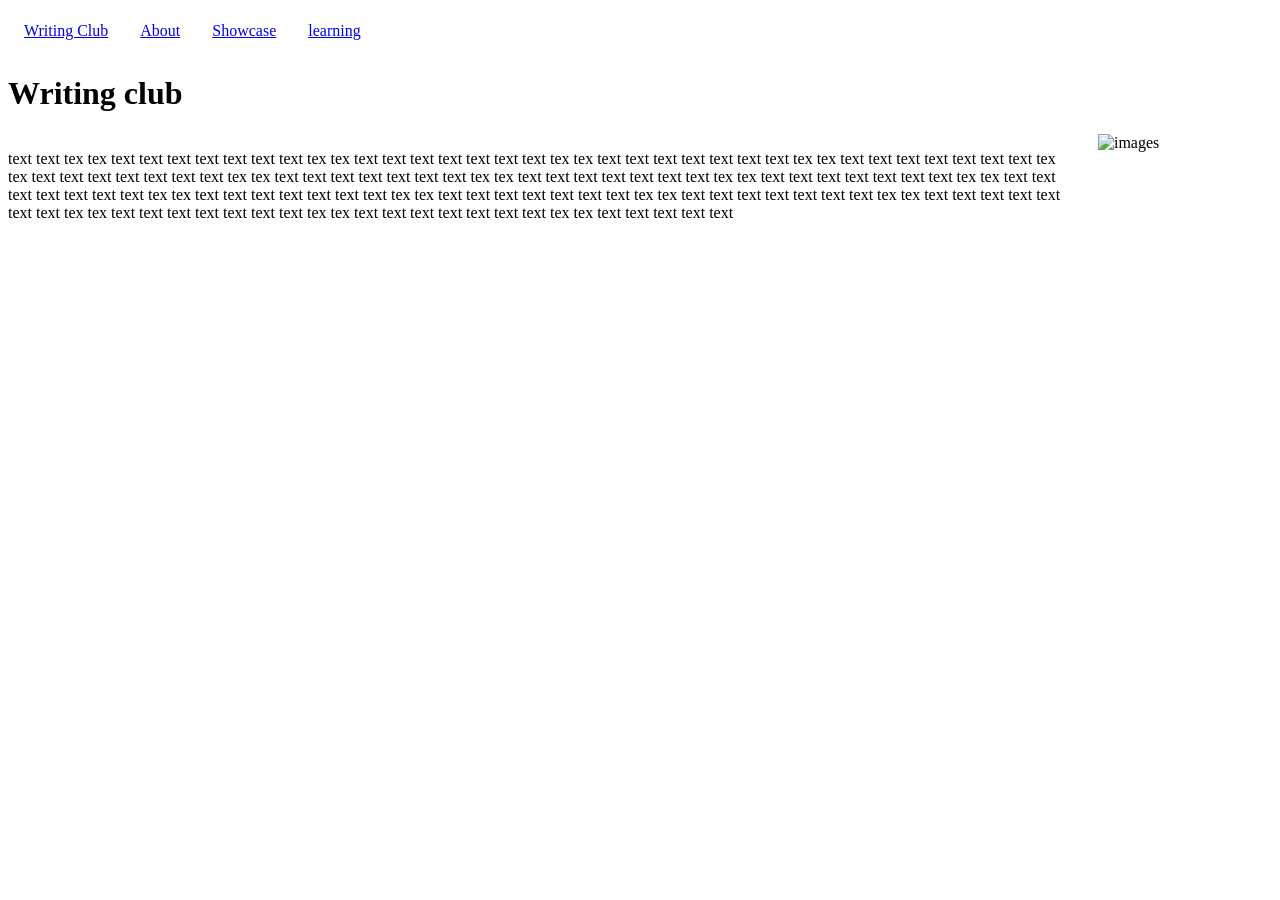
==== index.html @ f9d77ee3 "fixing" ====
<!DOCTYPE html>
<html lang="en">
    <head>
        
        <title>Writing Club</title>
        <link rel="stylesheet" href="style.css">
    </head>
    <body>
        <div class="navbar">
            <ul>
                <li> <a href="index.html"> Writing Club</a> </li>
                <li> <a href="about.html"> About </a> </li>
                <li> <a href="showcase.html"> Showcase</a> </li>
                <li> <a href="learning.html"> learning</a></li>
                
        
            </ul>
        </div>
        
        
    </body>
    <div class="heading">
        <h1> Writing club </h1>
    </div>
   
    <div class="text">

        <p> text text tex tex text text text text text text text tex tex text text text text text text text tex tex text text text text text text text tex tex text text text text text text text tex tex text text text text text text text tex tex text text text text text text text tex tex text text text text text text text tex tex text text text text text text text tex tex text text text text text text text tex tex text text text text text text text tex tex text text text text text text text tex tex text text text text text text text tex tex text text text text text text text tex tex text text text text text text text tex tex text text text text text text text tex tex text text text text text</p>

        <img src="images/unseen-studio-s9CC2SKySJM-unsplash.jpg" alt="images">

    </div>
</html>
---- style.css ----
.text {
    display: flex;
    flex-direction: row;
}

img {
    width: 50%;
}

.text img {

    width: 50%;
}

.text {
    display: flex;
    flex-direction: row;
    gap: 20px;
}
.showcase-container {
    display: flex;
    flex-direction: column;

    width: 70%;
    gap: 20px;
}

.navbar ul {
    list-style-type: none;
    margin: 0;
    padding: 0;
    overflow: hidden;
  }
  
  .navbar li {
    float: left;
  }
  
  .navbar li a {
    display: block;
    text-align: center;
    padding: 14px 16px;
  }
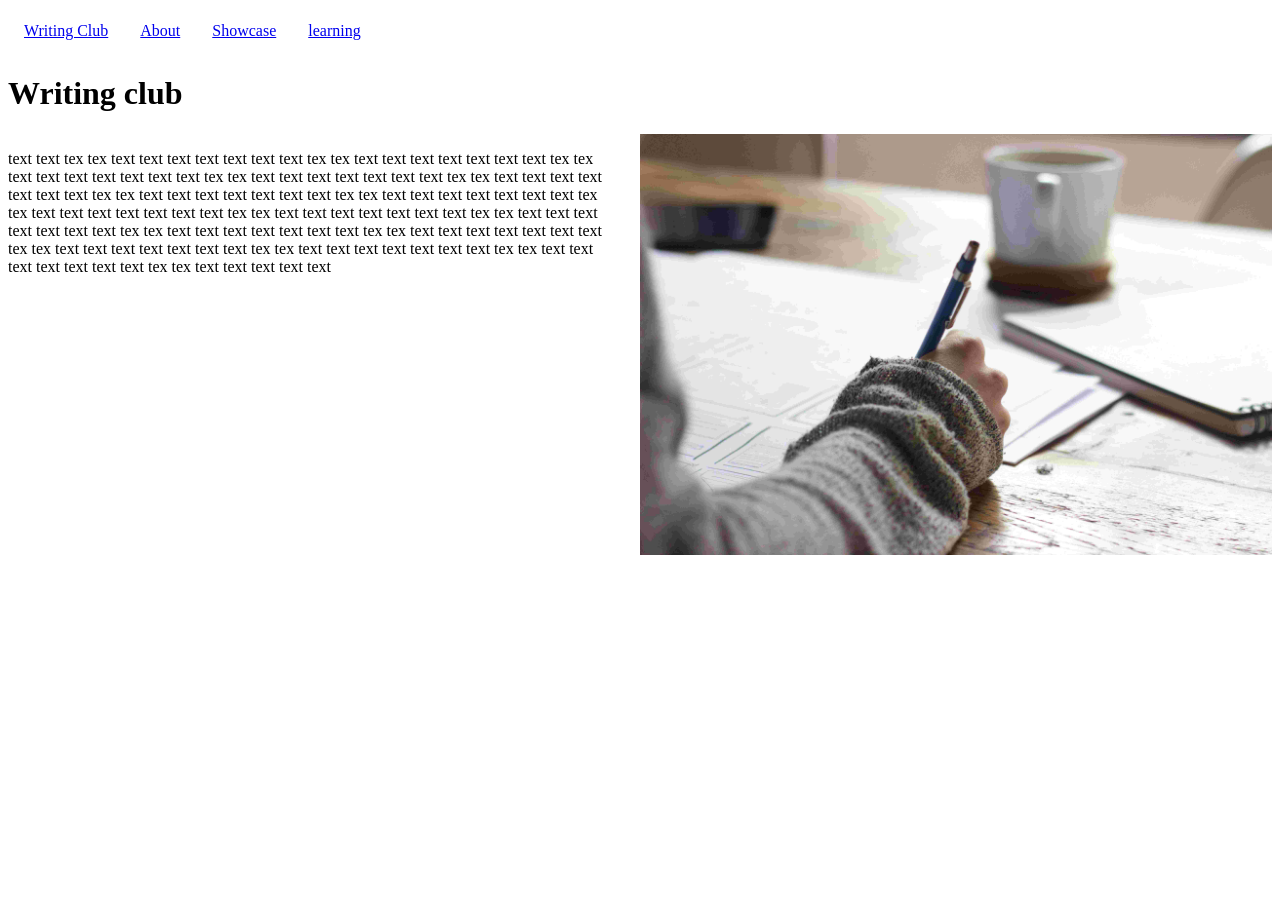
==== commit a4de33ef: "changes" ====
--- a/index.html
+++ b/index.html
@@ -27,7 +27,7 @@
 
         <p> text text tex tex text text text text text text text tex tex text text text text text text text tex tex text text text text text text text tex tex text text text text text text text tex tex text text text text text text text tex tex text text text text text text text tex tex text text text text text text text tex tex text text text text text text text tex tex text text text text text text text tex tex text text text text text text text tex tex text text text text text text text tex tex text text text text text text text tex tex text text text text text text text tex tex text text text text text text text tex tex text text text text text text text tex tex text text text text text</p>
 
-        <img src="images/unseen-studio-s9CC2SKySJM-unsplash.jpg" alt="images">
+        <img src="images/file (3).jpg" alt="images">
 
     </div>
 </html>
--- a/style.css
+++ b/style.css
@@ -41,4 +41,11 @@
     text-align: center;
     padding: 14px 16px;
   }
-  +
+  
+
+.center {
+    display: flex;
+    justify-content: center;
+    align-items: center;
+  }
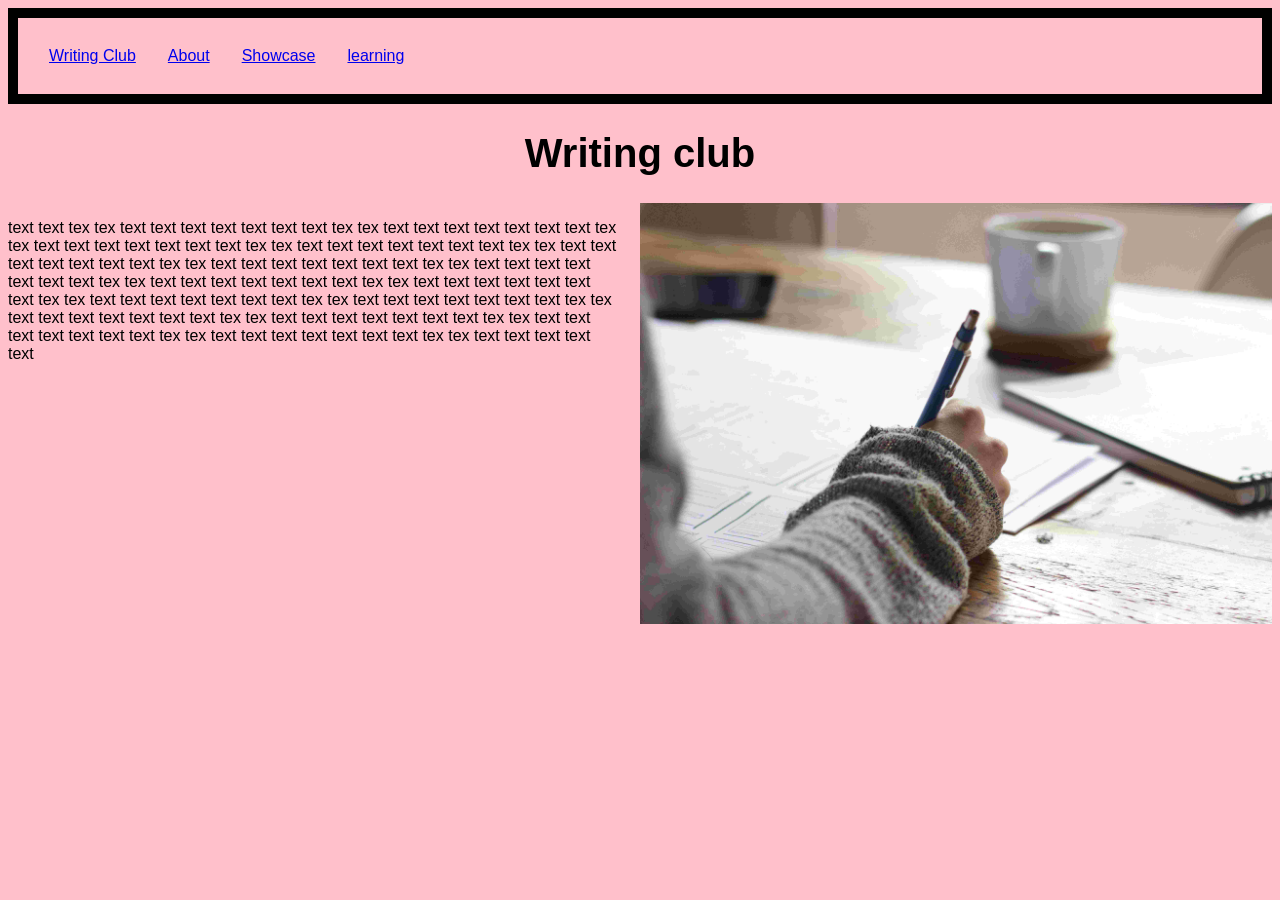
==== commit c39ea7eb: "changes" ====
--- a/index.html
+++ b/index.html
@@ -4,6 +4,7 @@
         
         <title>Writing Club</title>
         <link rel="stylesheet" href="style.css">
+    
     </head>
     <body>
         <div class="navbar">
--- a/style.css
+++ b/style.css
@@ -42,10 +42,39 @@
     padding: 14px 16px;
   }
 
-  
-
-.center {
+  .center {
     display: flex;
     justify-content: center;
     align-items: center;
   }
+
+body {
+    background-color: pink;
+  }
+
+body {
+    font-family: 'Open Sans', sans-serif;
+  }
+
+h1 {
+    font-size: 40px;
+  }
+
+h1 {
+    text-align: center;
+  }
+.navbar {
+    border: 10px solid black; /* Required for border-image */
+    padding: 15px;
+  }
+
+  
+  
+
+  
+
+
+
+
+  
+    
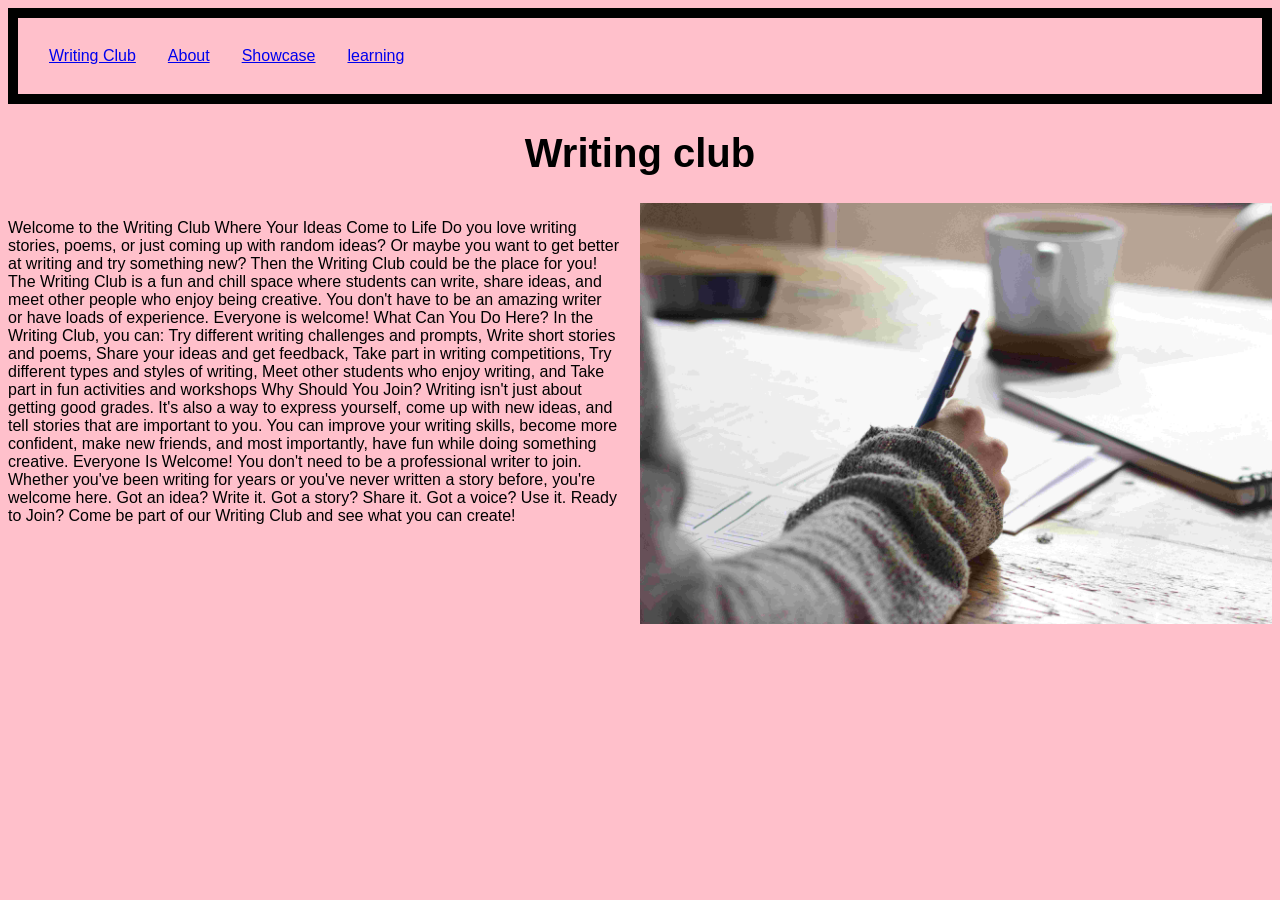
==== commit ca163cc2: "chnages" ====
--- a/index.html
+++ b/index.html
@@ -25,9 +25,34 @@
     </div>
    
     <div class="text">
+        
 
-        <p> text text tex tex text text text text text text text tex tex text text text text text text text tex tex text text text text text text text tex tex text text text text text text text tex tex text text text text text text text tex tex text text text text text text text tex tex text text text text text text text tex tex text text text text text text text tex tex text text text text text text text tex tex text text text text text text text tex tex text text text text text text text tex tex text text text text text text text tex tex text text text text text text text tex tex text text text text text text text tex tex text text text text text text text tex tex text text text text text</p>
+        <p> Welcome to the Writing Club 
+Where Your Ideas Come to Life
+Do you love writing stories, poems, or just coming up with random ideas? Or maybe you want to get better at writing and try something new? Then the Writing Club could be the place for you!
+The Writing Club is a fun and chill space where students can write, share ideas, and meet other people who enjoy being creative. You don't have to be an amazing writer or have loads of experience. Everyone is welcome!
+What Can You Do Here?
+In the Writing Club, you can:
+Try different writing challenges and prompts,
+Write short stories and poems,
+Share your ideas and get feedback,
+ Take part in writing competitions,
+ Try different types and styles of writing,
+ Meet other students who enjoy writing, and
+ Take part in fun activities and workshops
+Why Should You Join?
+Writing isn't just about getting good grades. It's also a way to express yourself, come up with new ideas, and tell stories that are important to you.
+You can improve your writing skills, become more confident, make new friends, and most importantly, have fun while doing something creative.
+Everyone Is Welcome!
+You don't need to be a professional writer to join. Whether you've been writing for years or you've never written a story before, you're welcome here.
+Got an idea? Write it.
+Got a story? Share it.
+Got a voice? Use it.
+Ready to Join?
+Come be part of our Writing Club and see what you can create! 
 
+
+</p>
         <img src="images/file (3).jpg" alt="images">
 
     </div>
--- a/style.css
+++ b/style.css
@@ -68,6 +68,14 @@
     padding: 15px;
   }
 
+.text{
+    display: flex;
+    flex-direction: row;
+    gap: 20px;
+}
+
+
+  
   
   
 
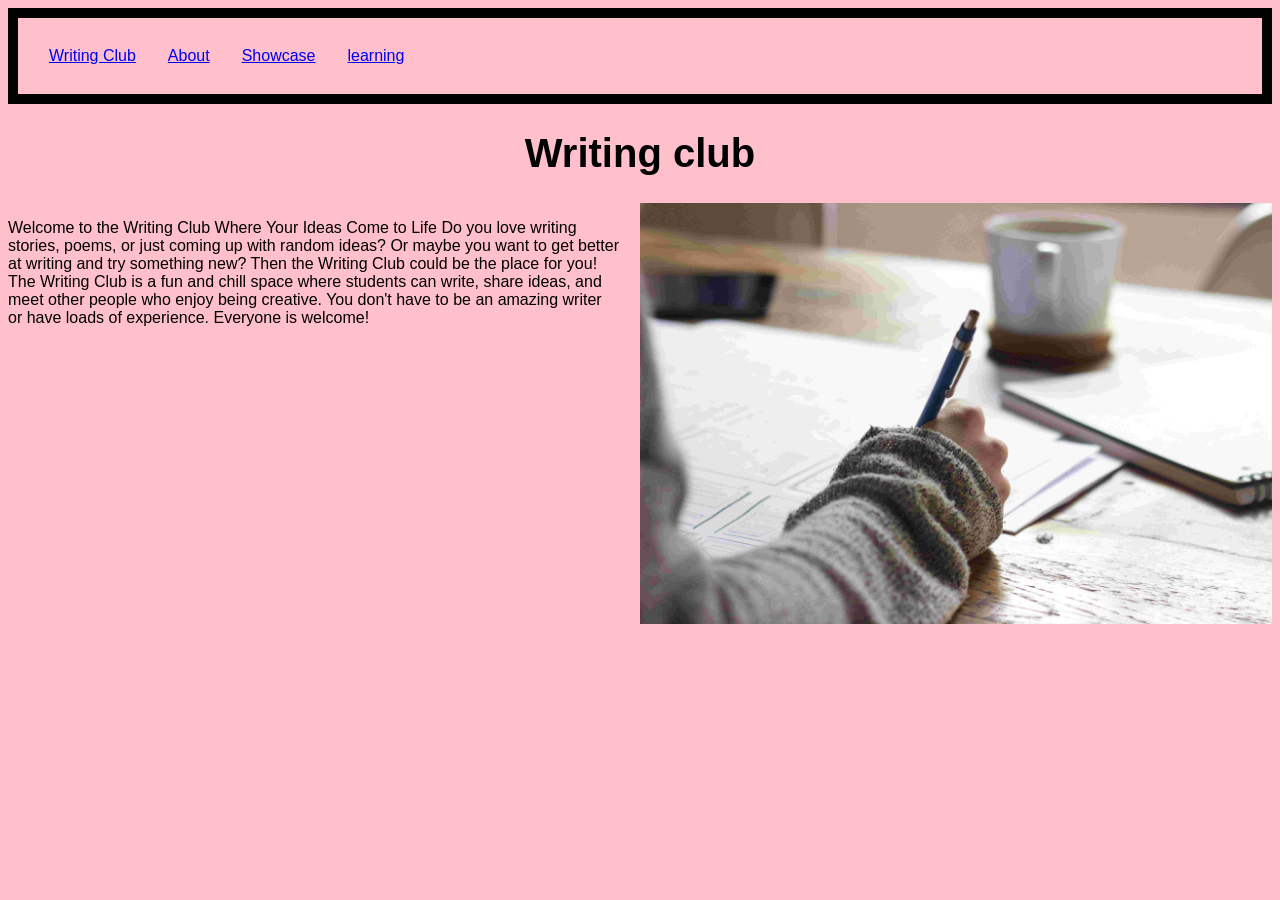
==== commit 90ed6a7f: "changes" ====
--- a/index.html
+++ b/index.html
@@ -31,25 +31,8 @@
 Where Your Ideas Come to Life
 Do you love writing stories, poems, or just coming up with random ideas? Or maybe you want to get better at writing and try something new? Then the Writing Club could be the place for you!
 The Writing Club is a fun and chill space where students can write, share ideas, and meet other people who enjoy being creative. You don't have to be an amazing writer or have loads of experience. Everyone is welcome!
-What Can You Do Here?
-In the Writing Club, you can:
-Try different writing challenges and prompts,
-Write short stories and poems,
-Share your ideas and get feedback,
- Take part in writing competitions,
- Try different types and styles of writing,
- Meet other students who enjoy writing, and
- Take part in fun activities and workshops
-Why Should You Join?
-Writing isn't just about getting good grades. It's also a way to express yourself, come up with new ideas, and tell stories that are important to you.
-You can improve your writing skills, become more confident, make new friends, and most importantly, have fun while doing something creative.
-Everyone Is Welcome!
-You don't need to be a professional writer to join. Whether you've been writing for years or you've never written a story before, you're welcome here.
-Got an idea? Write it.
-Got a story? Share it.
-Got a voice? Use it.
-Ready to Join?
-Come be part of our Writing Club and see what you can create! 
+
+
 
 
 </p>
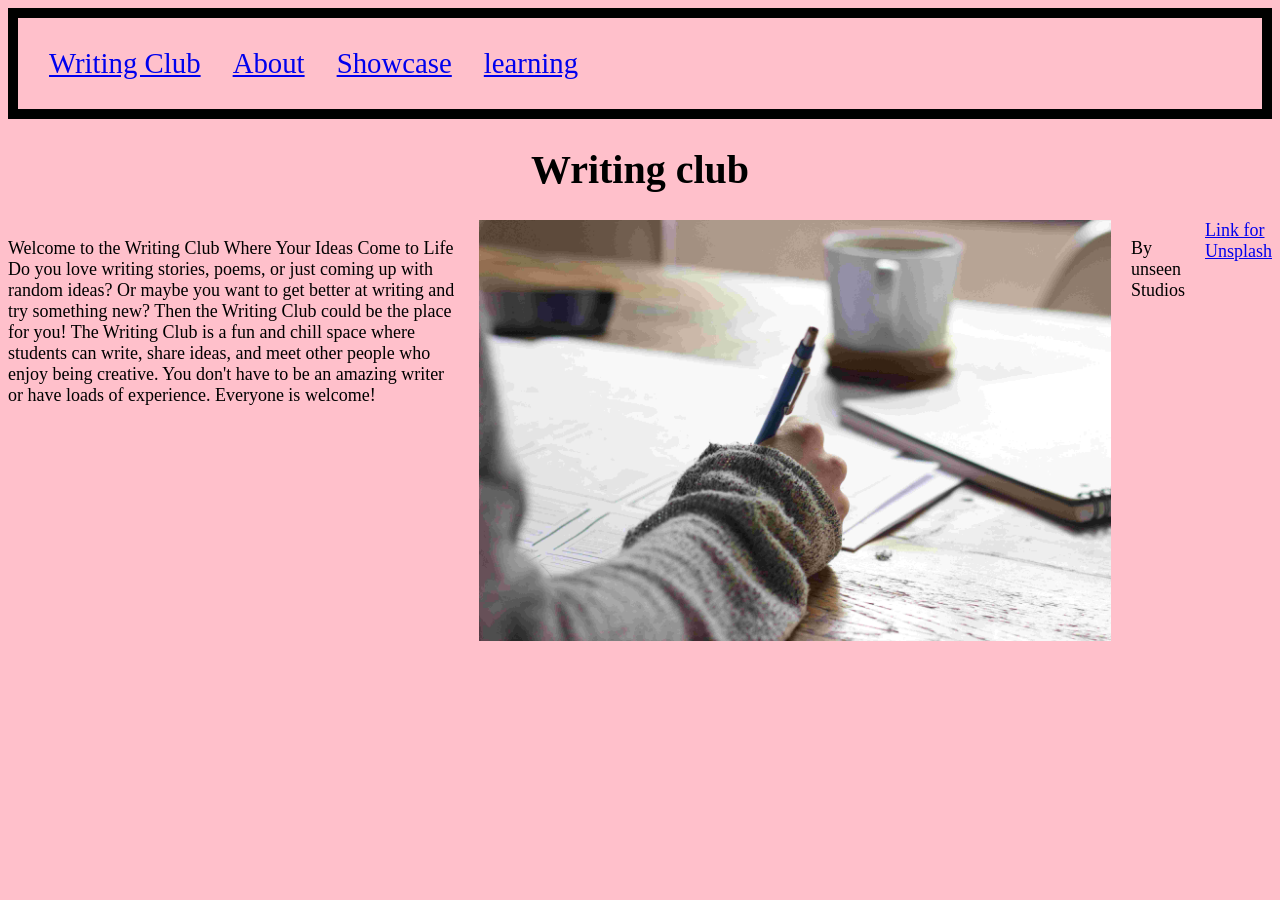
==== commit 21e95a53: "chnages made to all of my pages due to the feedback given" ====
--- a/index.html
+++ b/index.html
@@ -35,8 +35,11 @@
 
 
 
+
 </p>
         <img src="images/file (3).jpg" alt="images">
+        <p>By unseen Studios</p>
+        <a href="https://unsplash.com/s/visual/e52580d5-3fb0-4165-97e1-9b4673b3b63b">Link for Unsplash</a>
 
     </div>
 </html>
--- a/style.css
+++ b/style.css
@@ -52,17 +52,16 @@
     background-color: pink;
   }
 
-body {
-    font-family: 'Open Sans', sans-serif;
-  }
+
 
 h1 {
     font-size: 40px;
+    text-align: center;
+    font-style: normal;
+
   }
 
-h1 {
-    text-align: center;
-  }
+
 .navbar {
     border: 10px solid black; /* Required for border-image */
     padding: 15px;
@@ -72,6 +71,19 @@
     display: flex;
     flex-direction: row;
     gap: 20px;
+}
+
+.navbar {
+  font-size: 180%;
+  
+
+}
+
+.showcase-container img {
+  width: 110%;
+}
+.text {
+  font-size: large;
 }
 
 
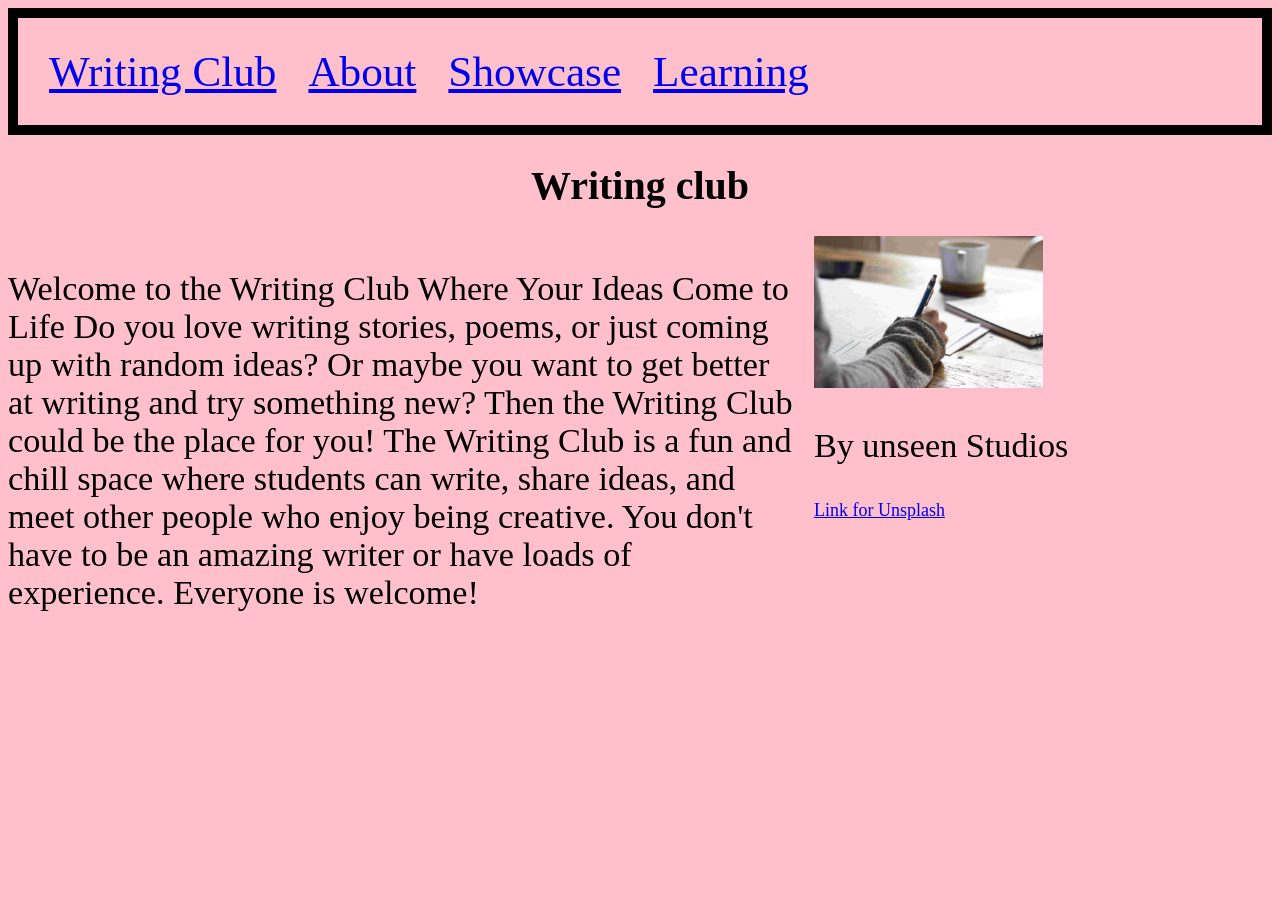
==== commit de1c1d57: "fixing for sprint 3" ====
--- a/index.html
+++ b/index.html
@@ -1,45 +1,56 @@
 <!DOCTYPE html>
 <html lang="en">
-    <head>
-        
-        <title>Writing Club</title>
-        <link rel="stylesheet" href="style.css">
-    
-    </head>
-    <body>
-        <div class="navbar">
-            <ul>
-                <li> <a href="index.html"> Writing Club</a> </li>
-                <li> <a href="about.html"> About </a> </li>
-                <li> <a href="showcase.html"> Showcase</a> </li>
-                <li> <a href="learning.html"> learning</a></li>
-                
-        
-            </ul>
-        </div>
-        
-        
-    </body>
-    <div class="heading">
-        <h1> Writing club </h1>
+
+<head>
+
+    <title>Writing Club</title>
+    <link rel="stylesheet" href="style.css">
+    <link rel="preconnect" href="https://fonts.googleapis.com">
+    <link rel="preconnect" href="https://fonts.gstatic.com" crossorigin>
+    <link href="https://fonts.googleapis.com/css2?family=Open+Sans:ital,wght@0,300..800;1,300..800&display=swap"
+        rel="stylesheet">
+
+</head>
+
+<body>
+    <div class="navbar">
+        <ul>
+            <li> <a href="index.html"> Writing Club</a> </li>
+            <li> <a href="about.html"> About </a> </li>
+            <li> <a href="showcase.html"> Showcase</a> </li>
+            <li> <a href="learning.html"> Learning</a></li>
+
+
+        </ul>
     </div>
-   
-    <div class="text">
-        
 
-        <p> Welcome to the Writing Club 
-Where Your Ideas Come to Life
-Do you love writing stories, poems, or just coming up with random ideas? Or maybe you want to get better at writing and try something new? Then the Writing Club could be the place for you!
-The Writing Club is a fun and chill space where students can write, share ideas, and meet other people who enjoy being creative. You don't have to be an amazing writer or have loads of experience. Everyone is welcome!
+
+</body>
+<div class="heading">
+    <h1> Writing club </h1>
+</div>
+
+<div class="text">
+
+
+    <p> Welcome to the Writing Club
+        Where Your Ideas Come to Life
+        Do you love writing stories, poems, or just coming up with random ideas? Or maybe you want to get better at
+        writing and try something new? Then the Writing Club could be the place for you!
+        The Writing Club is a fun and chill space where students can write, share ideas, and meet other people who enjoy
+        being creative. You don't have to be an amazing writer or have loads of experience. Everyone is welcome!
+    </p>
 
 
 
 
 
-</p>
-        <img src="images/file (3).jpg" alt="images">
-        <p>By unseen Studios</p>
-        <a href="https://unsplash.com/s/visual/e52580d5-3fb0-4165-97e1-9b4673b3b63b">Link for Unsplash</a>
+    
+    <div class="image-div">
+    <img src="images/file (3).jpg" alt="images">
+    <p>By unseen Studios</p>
+    <a href="https://unsplash.com/s/visual/e52580d5-3fb0-4165-97e1-9b4673b3b63b">Link for Unsplash</a></div>
 
-    </div>
+</div>
+
 </html>
--- a/style.css
+++ b/style.css
@@ -1,17 +1,6 @@
-.text {
-    display: flex;
-    flex-direction: row;
-}
-
 img {
     width: 50%;
 }
-
-.text img {
-
-    width: 50%;
-}
-
 .text {
     display: flex;
     flex-direction: row;
@@ -24,14 +13,12 @@
     width: 70%;
     gap: 20px;
 }
-
 .navbar ul {
     list-style-type: none;
     margin: 0;
     padding: 0;
     overflow: hidden;
   }
-  
   .navbar li {
     float: left;
   }
@@ -86,6 +73,27 @@
   font-size: large;
 }
 
+/* <weight>: Use a value from 300 to 800
+// <uniquifier>: Use a unique and descriptive class name*/
+
+.open-sans-<uniquifier> {
+  font-family: "Open Sans", sans-serif;
+  font-optical-sizing: auto;
+  font-weight: <weight>;
+  font-style: normal;
+  font-variation-settings: "wdth" 100;
+}
+body {
+  font-size: 150%;
+}
+p {
+  font-size: 190%;
+}
+
+.image-div {
+  width: 300%;
+}
+
 
   
   
